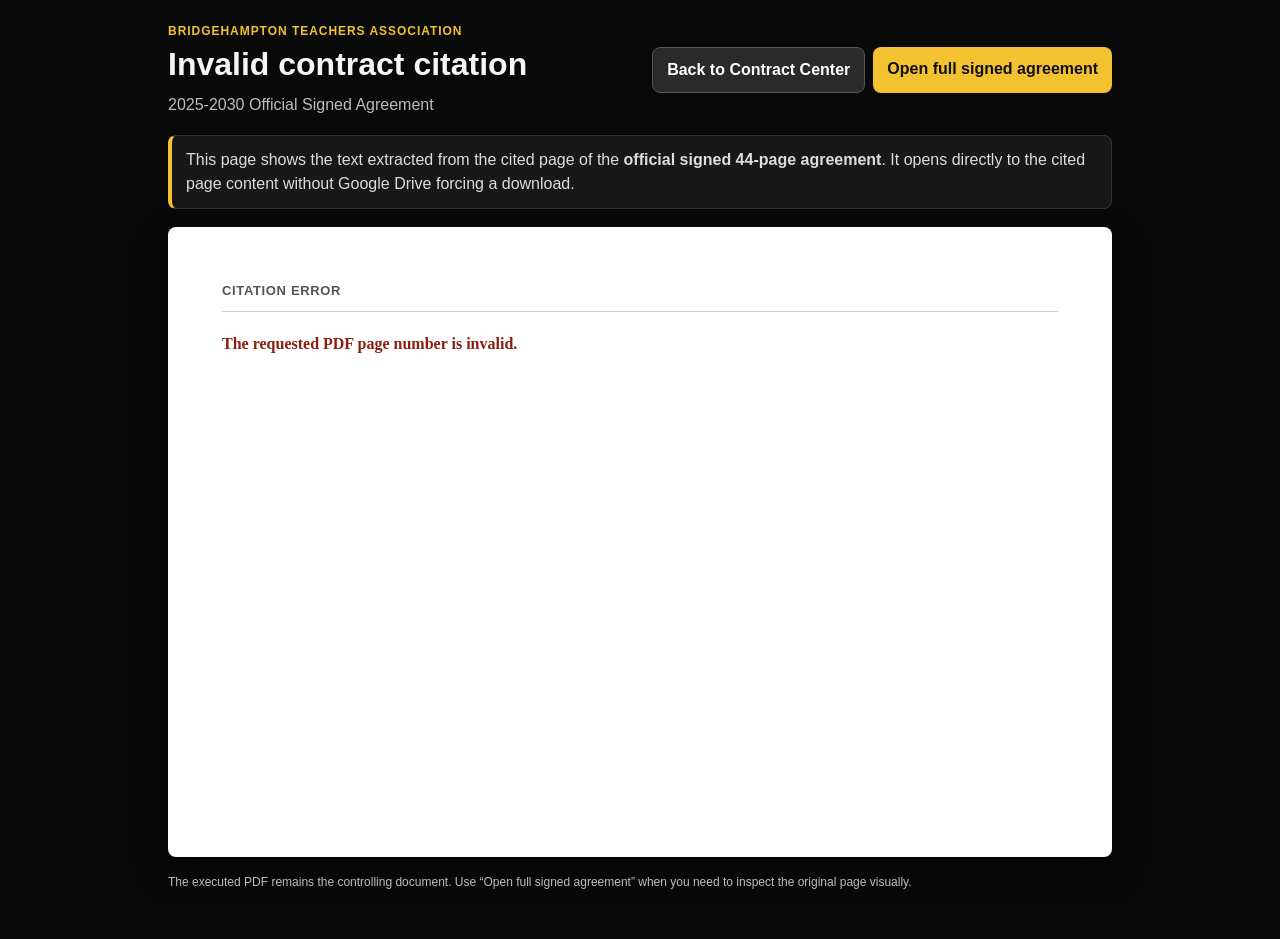
==== contract-citation.html @ 61555925 "Add exact contract citation page viewer" ====
<!doctype html>
<html lang="en">
<head>
  <meta charset="utf-8" />
  <meta name="viewport" content="width=device-width, initial-scale=1" />
  <title>BTA Contract Citation</title>
  <style>
    :root{--bg:#090909;--gold:#f2c230;--text:#f5f5f5;--muted:#bdbdbd;--paper:#fff;--ink:#111}
    *{box-sizing:border-box}body{margin:0;background:var(--bg);color:var(--text);font-family:Arial,Helvetica,sans-serif;line-height:1.5}
    .wrap{max-width:980px;margin:0 auto;padding:22px 18px 48px}.top{display:flex;gap:14px;align-items:center;justify-content:space-between;flex-wrap:wrap;margin-bottom:18px}
    h1{font-size:clamp(22px,4vw,32px);margin:0}.eyebrow{color:var(--gold);font-weight:800;text-transform:uppercase;font-size:12px;letter-spacing:.08em}.sub{color:var(--muted);margin-top:5px}
    .actions{display:flex;gap:8px;flex-wrap:wrap}.btn{display:inline-block;background:var(--gold);color:#111;font-weight:800;text-decoration:none;border-radius:8px;padding:10px 14px}.btn.secondary{background:#2a2a2a;color:#fff;border:1px solid #555}
    .notice{background:#181818;border:1px solid #333;border-left:4px solid var(--gold);padding:12px 14px;border-radius:8px;margin-bottom:18px;color:#ddd}
    .paper{background:var(--paper);color:var(--ink);border-radius:8px;padding:clamp(22px,5vw,54px);box-shadow:0 12px 36px rgba(0,0,0,.35);min-height:70vh}
    .pageTitle{font-size:13px;font-weight:800;color:#555;border-bottom:1px solid #ccc;padding-bottom:10px;margin-bottom:20px;text-transform:uppercase;letter-spacing:.05em}
    pre{font-family:"Times New Roman",Times,serif;font-size:16px;white-space:pre-wrap;word-break:normal;margin:0;line-height:1.48}.error{color:#8a1f11;font-weight:700}.foot{color:var(--muted);font-size:12px;margin-top:16px}
    @media print{body{background:#fff}.wrap{max-width:none;padding:0}.top,.notice,.foot{display:none}.paper{box-shadow:none;border-radius:0;padding:.45in}.pageTitle{color:#333}}
  </style>
</head>
<body>
  <main class="wrap">
    <div class="top">
      <div>
        <div class="eyebrow">Bridgehampton Teachers Association</div>
        <h1 id="heading">Contract citation</h1>
        <div class="sub" id="sourceLabel">2025-2030 Official Signed Agreement</div>
      </div>
      <div class="actions">
        <a class="btn secondary" href="./#contract">Back to Contract Center</a>
        <a class="btn" href="https://drive.google.com/file/d/1lnoJ27j9RpkF0gTwzAdNUCjTH04ML0H-/preview" target="_blank" rel="noopener">Open full signed agreement</a>
      </div>
    </div>

    <div class="notice">This page shows the text extracted from the cited page of the <b>official signed 44-page agreement</b>. It opens directly to the cited page content without Google Drive forcing a download.</div>

    <article class="paper">
      <div class="pageTitle" id="pageTitle">Loading cited page...</div>
      <pre id="pageText">Loading...</pre>
    </article>
    <div class="foot">The executed PDF remains the controlling document. Use “Open full signed agreement” when you need to inspect the original page visually.</div>
  </main>

  <script>
    (async () => {
      const params = new URLSearchParams(location.search);
      const page = Number(params.get('page'));
      const label = String(params.get('label') || '').trim();
      const heading = document.getElementById('heading');
      const pageTitle = document.getElementById('pageTitle');
      const pageText = document.getElementById('pageText');
      const sourceLabel = document.getElementById('sourceLabel');

      if (!Number.isInteger(page) || page < 1 || page > 44) {
        heading.textContent = 'Invalid contract citation';
        pageTitle.textContent = 'Citation error';
        pageText.textContent = 'The requested PDF page number is invalid.';
        pageText.className = 'error';
        return;
      }

      heading.textContent = `Signed Agreement — PDF Page ${page}`;
      document.title = `BTA Contract — PDF Page ${page}`;
      if (label) sourceLabel.textContent = label;
      pageTitle.textContent = `Official signed agreement · PDF page ${page} of 44`;

      try {
        const res = await fetch('data/contract-text.txt', { cache: 'no-store' });
        if (!res.ok) throw new Error('Could not load the signed contract source.');
        const all = await res.text();
        const marker = `=== PDF PAGE ${page} ===`;
        const start = all.indexOf(marker);
        if (start < 0) throw new Error(`Page ${page} was not found in the signed contract source.`);
        const bodyStart = start + marker.length;
        const next = all.indexOf('\n=== PDF PAGE ', bodyStart);
        const text = all.slice(bodyStart, next >= 0 ? next : all.length).trim();
        pageText.textContent = text || '[This signed PDF page contains no extractable text. Open the full signed agreement to view the page.]';
      } catch (err) {
        pageText.textContent = err && err.message ? err.message : 'The cited page could not be loaded.';
        pageText.className = 'error';
      }
    })();
  </script>
</body>
</html>
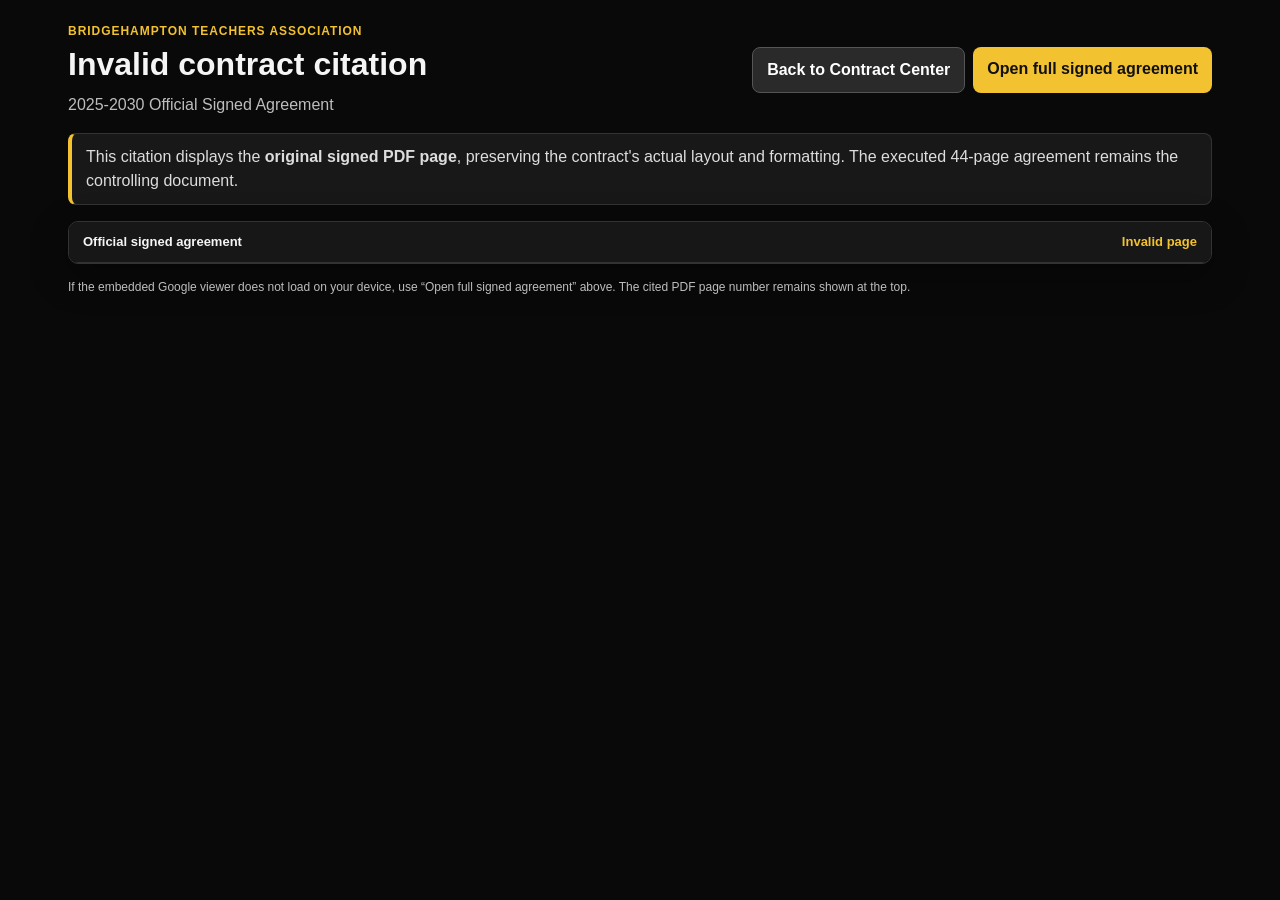
==== commit 59133f7b: "Show original signed PDF page for contract citations" ====
--- a/contract-citation.html
+++ b/contract-citation.html
@@ -5,16 +5,24 @@
   <meta name="viewport" content="width=device-width, initial-scale=1" />
   <title>BTA Contract Citation</title>
   <style>
-    :root{--bg:#090909;--gold:#f2c230;--text:#f5f5f5;--muted:#bdbdbd;--paper:#fff;--ink:#111}
-    *{box-sizing:border-box}body{margin:0;background:var(--bg);color:var(--text);font-family:Arial,Helvetica,sans-serif;line-height:1.5}
-    .wrap{max-width:980px;margin:0 auto;padding:22px 18px 48px}.top{display:flex;gap:14px;align-items:center;justify-content:space-between;flex-wrap:wrap;margin-bottom:18px}
-    h1{font-size:clamp(22px,4vw,32px);margin:0}.eyebrow{color:var(--gold);font-weight:800;text-transform:uppercase;font-size:12px;letter-spacing:.08em}.sub{color:var(--muted);margin-top:5px}
-    .actions{display:flex;gap:8px;flex-wrap:wrap}.btn{display:inline-block;background:var(--gold);color:#111;font-weight:800;text-decoration:none;border-radius:8px;padding:10px 14px}.btn.secondary{background:#2a2a2a;color:#fff;border:1px solid #555}
-    .notice{background:#181818;border:1px solid #333;border-left:4px solid var(--gold);padding:12px 14px;border-radius:8px;margin-bottom:18px;color:#ddd}
-    .paper{background:var(--paper);color:var(--ink);border-radius:8px;padding:clamp(22px,5vw,54px);box-shadow:0 12px 36px rgba(0,0,0,.35);min-height:70vh}
-    .pageTitle{font-size:13px;font-weight:800;color:#555;border-bottom:1px solid #ccc;padding-bottom:10px;margin-bottom:20px;text-transform:uppercase;letter-spacing:.05em}
-    pre{font-family:"Times New Roman",Times,serif;font-size:16px;white-space:pre-wrap;word-break:normal;margin:0;line-height:1.48}.error{color:#8a1f11;font-weight:700}.foot{color:var(--muted);font-size:12px;margin-top:16px}
-    @media print{body{background:#fff}.wrap{max-width:none;padding:0}.top,.notice,.foot{display:none}.paper{box-shadow:none;border-radius:0;padding:.45in}.pageTitle{color:#333}}
+    :root{--bg:#090909;--gold:#f2c230;--text:#f5f5f5;--muted:#bdbdbd}
+    *{box-sizing:border-box}
+    body{margin:0;background:var(--bg);color:var(--text);font-family:Arial,Helvetica,sans-serif;line-height:1.5}
+    .wrap{max-width:1180px;margin:0 auto;padding:22px 18px 42px}
+    .top{display:flex;gap:14px;align-items:center;justify-content:space-between;flex-wrap:wrap;margin-bottom:16px}
+    h1{font-size:clamp(22px,4vw,32px);margin:0}
+    .eyebrow{color:var(--gold);font-weight:800;text-transform:uppercase;font-size:12px;letter-spacing:.08em}
+    .sub{color:var(--muted);margin-top:5px}
+    .actions{display:flex;gap:8px;flex-wrap:wrap}
+    .btn{display:inline-block;background:var(--gold);color:#111;font-weight:800;text-decoration:none;border-radius:8px;padding:10px 14px;border:0}
+    .btn.secondary{background:#2a2a2a;color:#fff;border:1px solid #555}
+    .notice{background:#181818;border:1px solid #333;border-left:4px solid var(--gold);padding:11px 14px;border-radius:8px;margin-bottom:16px;color:#ddd}
+    .viewerShell{background:#111;border:1px solid #333;border-radius:10px;overflow:hidden;box-shadow:0 12px 36px rgba(0,0,0,.35)}
+    .viewerTop{display:flex;justify-content:space-between;gap:12px;align-items:center;padding:10px 14px;background:#171717;border-bottom:1px solid #333;font-size:13px;font-weight:700}
+    .viewerTop span:last-child{color:var(--gold)}
+    iframe{display:block;width:100%;height:min(82vh,1050px);min-height:650px;border:0;background:#fff}
+    .foot{color:var(--muted);font-size:12px;margin-top:14px}
+    @media(max-width:700px){.wrap{padding:14px 10px 30px}.actions{width:100%}.btn{flex:1;text-align:center}.viewerTop{align-items:flex-start;flex-direction:column}iframe{height:78vh;min-height:520px}}
   </style>
 </head>
 <body>
@@ -31,53 +39,63 @@
       </div>
     </div>
 
-    <div class="notice">This page shows the text extracted from the cited page of the <b>official signed 44-page agreement</b>. It opens directly to the cited page content without Google Drive forcing a download.</div>
+    <div class="notice">
+      This citation displays the <b>original signed PDF page</b>, preserving the contract's actual layout and formatting. The executed 44-page agreement remains the controlling document.
+    </div>
 
-    <article class="paper">
-      <div class="pageTitle" id="pageTitle">Loading cited page...</div>
-      <pre id="pageText">Loading...</pre>
-    </article>
-    <div class="foot">The executed PDF remains the controlling document. Use “Open full signed agreement” when you need to inspect the original page visually.</div>
+    <section class="viewerShell">
+      <div class="viewerTop">
+        <span id="viewerLabel">Official signed agreement</span>
+        <span id="pageLabel">Loading page…</span>
+      </div>
+      <iframe id="pdfViewer" title="Original signed BTA agreement citation page" allowfullscreen></iframe>
+    </section>
+
+    <div class="foot">If the embedded Google viewer does not load on your device, use “Open full signed agreement” above. The cited PDF page number remains shown at the top.</div>
   </main>
 
   <script>
-    (async () => {
+    (() => {
       const params = new URLSearchParams(location.search);
       const page = Number(params.get('page'));
       const label = String(params.get('label') || '').trim();
       const heading = document.getElementById('heading');
-      const pageTitle = document.getElementById('pageTitle');
-      const pageText = document.getElementById('pageText');
       const sourceLabel = document.getElementById('sourceLabel');
+      const pageLabel = document.getElementById('pageLabel');
+      const viewerLabel = document.getElementById('viewerLabel');
+      const iframe = document.getElementById('pdfViewer');
 
       if (!Number.isInteger(page) || page < 1 || page > 44) {
         heading.textContent = 'Invalid contract citation';
-        pageTitle.textContent = 'Citation error';
-        pageText.textContent = 'The requested PDF page number is invalid.';
-        pageText.className = 'error';
+        pageLabel.textContent = 'Invalid page';
+        iframe.remove();
         return;
       }
 
       heading.textContent = `Signed Agreement — PDF Page ${page}`;
       document.title = `BTA Contract — PDF Page ${page}`;
-      if (label) sourceLabel.textContent = label;
-      pageTitle.textContent = `Official signed agreement · PDF page ${page} of 44`;
+      pageLabel.textContent = `PDF page ${page} of 44`;
+      if (label) {
+        sourceLabel.textContent = label;
+        viewerLabel.textContent = label;
+      }
 
-      try {
-        const res = await fetch('data/contract-text.txt', { cache: 'no-store' });
-        if (!res.ok) throw new Error('Could not load the signed contract source.');
-        const all = await res.text();
-        const marker = `=== PDF PAGE ${page} ===`;
-        const start = all.indexOf(marker);
-        if (start < 0) throw new Error(`Page ${page} was not found in the signed contract source.`);
-        const bodyStart = start + marker.length;
-        const next = all.indexOf('\n=== PDF PAGE ', bodyStart);
-        const text = all.slice(bodyStart, next >= 0 ? next : all.length).trim();
-        pageText.textContent = text || '[This signed PDF page contains no extractable text. Open the full signed agreement to view the page.]';
-      } catch (err) {
-        pageText.textContent = err && err.message ? err.message : 'The cited page could not be loaded.';
-        pageText.className = 'error';
-      }
+      const pdfUrl = 'https://drive.google.com/uc?export=download&id=1lnoJ27j9RpkF0gTwzAdNUCjTH04ML0H-';
+      const viewerBase = `https://docs.google.com/gview?embedded=true&url=${encodeURIComponent(pdfUrl)}`;
+      const targetHash = `#:0.page.${page - 1}`;
+
+      // Load the actual signed PDF through Google's document viewer and target the cited page.
+      // Re-applying the page hash once after load improves page targeting in browsers that
+      // initially render the viewer before its internal page anchors are ready.
+      let reapplied = false;
+      iframe.src = viewerBase + targetHash;
+      iframe.addEventListener('load', () => {
+        if (reapplied) return;
+        reapplied = true;
+        window.setTimeout(() => {
+          iframe.src = viewerBase + targetHash;
+        }, 650);
+      });
     })();
   </script>
 </body>
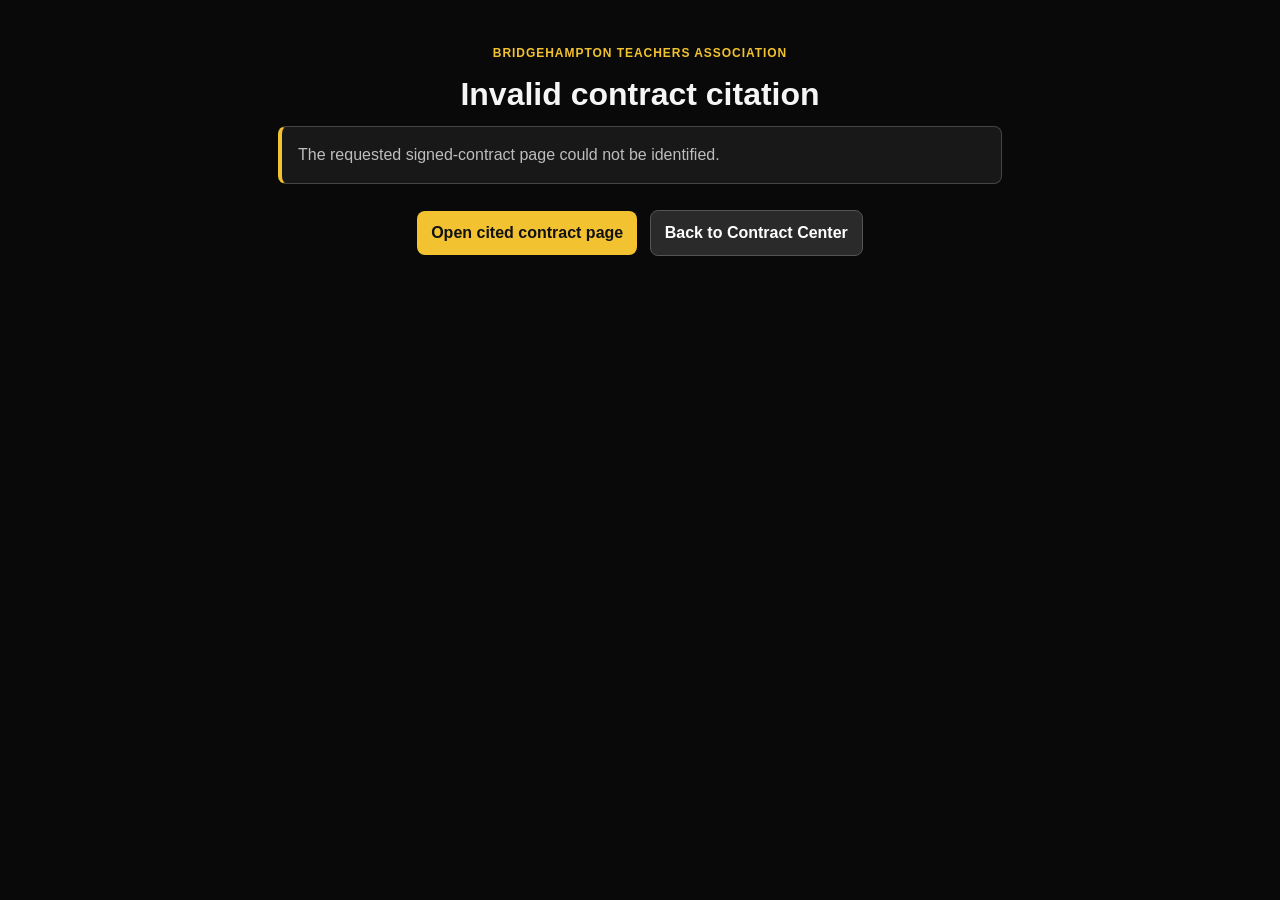
==== commit 69cc1fb4: "Route contract citations to original single-page signed PDFs" ====
--- a/contract-citation.html
+++ b/contract-citation.html
@@ -3,99 +3,100 @@
 <head>
   <meta charset="utf-8" />
   <meta name="viewport" content="width=device-width, initial-scale=1" />
+  <meta http-equiv="Cache-Control" content="no-store, no-cache, must-revalidate" />
   <title>BTA Contract Citation</title>
   <style>
     :root{--bg:#090909;--gold:#f2c230;--text:#f5f5f5;--muted:#bdbdbd}
-    *{box-sizing:border-box}
-    body{margin:0;background:var(--bg);color:var(--text);font-family:Arial,Helvetica,sans-serif;line-height:1.5}
-    .wrap{max-width:1180px;margin:0 auto;padding:22px 18px 42px}
-    .top{display:flex;gap:14px;align-items:center;justify-content:space-between;flex-wrap:wrap;margin-bottom:16px}
-    h1{font-size:clamp(22px,4vw,32px);margin:0}
-    .eyebrow{color:var(--gold);font-weight:800;text-transform:uppercase;font-size:12px;letter-spacing:.08em}
-    .sub{color:var(--muted);margin-top:5px}
-    .actions{display:flex;gap:8px;flex-wrap:wrap}
-    .btn{display:inline-block;background:var(--gold);color:#111;font-weight:800;text-decoration:none;border-radius:8px;padding:10px 14px;border:0}
-    .btn.secondary{background:#2a2a2a;color:#fff;border:1px solid #555}
-    .notice{background:#181818;border:1px solid #333;border-left:4px solid var(--gold);padding:11px 14px;border-radius:8px;margin-bottom:16px;color:#ddd}
-    .viewerShell{background:#111;border:1px solid #333;border-radius:10px;overflow:hidden;box-shadow:0 12px 36px rgba(0,0,0,.35)}
-    .viewerTop{display:flex;justify-content:space-between;gap:12px;align-items:center;padding:10px 14px;background:#171717;border-bottom:1px solid #333;font-size:13px;font-weight:700}
-    .viewerTop span:last-child{color:var(--gold)}
-    iframe{display:block;width:100%;height:min(82vh,1050px);min-height:650px;border:0;background:#fff}
-    .foot{color:var(--muted);font-size:12px;margin-top:14px}
-    @media(max-width:700px){.wrap{padding:14px 10px 30px}.actions{width:100%}.btn{flex:1;text-align:center}.viewerTop{align-items:flex-start;flex-direction:column}iframe{height:78vh;min-height:520px}}
+    *{box-sizing:border-box}body{margin:0;background:var(--bg);color:var(--text);font-family:Arial,Helvetica,sans-serif;line-height:1.5}
+    .wrap{max-width:760px;margin:0 auto;padding:44px 18px;text-align:center}h1{font-size:clamp(22px,4vw,32px);margin:8px 0}
+    .eyebrow{color:var(--gold);font-weight:800;text-transform:uppercase;font-size:12px;letter-spacing:.08em}.sub{color:var(--muted);margin:8px 0 22px}
+    .btn{display:inline-block;background:var(--gold);color:#111;font-weight:800;text-decoration:none;border-radius:8px;padding:10px 14px;margin:4px}
+    .btn.secondary{background:#2a2a2a;color:#fff;border:1px solid #555}.error{background:#181818;border:1px solid #444;border-left:4px solid var(--gold);padding:16px;border-radius:8px;text-align:left}
   </style>
 </head>
 <body>
   <main class="wrap">
-    <div class="top">
-      <div>
-        <div class="eyebrow">Bridgehampton Teachers Association</div>
-        <h1 id="heading">Contract citation</h1>
-        <div class="sub" id="sourceLabel">2025-2030 Official Signed Agreement</div>
-      </div>
-      <div class="actions">
-        <a class="btn secondary" href="./#contract">Back to Contract Center</a>
-        <a class="btn" href="https://drive.google.com/file/d/1lnoJ27j9RpkF0gTwzAdNUCjTH04ML0H-/preview" target="_blank" rel="noopener">Open full signed agreement</a>
-      </div>
+    <div class="eyebrow">Bridgehampton Teachers Association</div>
+    <h1 id="heading">Opening original contract page...</h1>
+    <div class="sub" id="status">Loading the cited page from the official signed 2025-2030 agreement.</div>
+    <div id="fallback" hidden>
+      <a class="btn" id="openPage" href="#" target="_self">Open cited contract page</a>
+      <a class="btn secondary" href="./#contract">Back to Contract Center</a>
     </div>
-
-    <div class="notice">
-      This citation displays the <b>original signed PDF page</b>, preserving the contract's actual layout and formatting. The executed 44-page agreement remains the controlling document.
-    </div>
-
-    <section class="viewerShell">
-      <div class="viewerTop">
-        <span id="viewerLabel">Official signed agreement</span>
-        <span id="pageLabel">Loading page…</span>
-      </div>
-      <iframe id="pdfViewer" title="Original signed BTA agreement citation page" allowfullscreen></iframe>
-    </section>
-
-    <div class="foot">If the embedded Google viewer does not load on your device, use “Open full signed agreement” above. The cited PDF page number remains shown at the top.</div>
   </main>
-
   <script>
     (() => {
+      const pageFiles = {
+      1: "1ghe1OCL_CqTdMr2fF1P4y_IDGar7WW0H",
+      2: "1mB6dc-0nMoKTd3zITanIU9kaJwOrjhtV",
+      3: "1pg7O0GstzPulBHE4Jx6dl9WY0KRjHVnM",
+      4: "1TvoGalVfbPAMGY_I-pK43uzci27NC5Rr",
+      5: "11TqrvBddzyrNf-V4slwT-UlIsrAvq5e3",
+      6: "13wQQ9zouXJiem0kGObs2iAkswrH3u3wc",
+      7: "1lsMX3iFGJwRXk7F0TVsK-6F1P9-tsFnz",
+      8: "1pesWb0g-l94ldF1H53LCX6BG9exxp3hr",
+      9: "1rKQQaE5rPikvrbby2h8GYFeJ7KJR92et",
+      10: "1HRZqYcFUArT1hfsXTDfd6YbpsUJIUvbQ",
+      11: "1oTsHXns2aSEdjDGvpGystIi61kXAn3rQ",
+      12: "1cwznNh6vA7F6EYVmKEQp02StM2Z5lGPm",
+      13: "1BF4DK_hX1pGaeFBNIpc-2v-mOLyv3d3a",
+      14: "1Jg8AybzxSQl23ZxCEcJC8gkCU0bP9rMP",
+      15: "1IoG20fH_bJhZewOmtaIXb7n7HUTuIWvP",
+      16: "1RVzvlq5JwMDRBi7TyBNYwEtIr9cjqiFf",
+      17: "11Qbp3EJ3rAiXt2P9pQvWmb3nHoCBpq8b",
+      18: "1zUkX8KRQB_tmkrHNxqujHXl7UyU7NM05",
+      19: "1naSrcC9G1oVMTjMG-Uji6L9ZMRROtlJf",
+      20: "1pJWAAb1l3ktUED2jmOVv8cIpTRN-Nkhh",
+      21: "1DsOigZoNMi01t-alsCQeq_qQRuYMjrf8",
+      22: "1XvhARmfUT5JL-3V2XB-WIzZ3lhkWqKPM",
+      23: "1vl0wMUiOFe2DxjRNSlLmeveF6MGH5xMd",
+      24: "1QvEZl0VC42xs4u0mFm_kL50fDLgUk532",
+      25: "1EFXWNff06EQW0wmNMI0g29vNgEBhyerO",
+      26: "1KnTW0-NaVcfiTLVAfJfiUtFicArAViSP",
+      27: "1jPutbh6o-wWLsJOG3HB6XJHxaXGTlRlH",
+      28: "1O-Wc7JI6HonlYmv9ymJhKGvZ8bbbb1DM",
+      29: "1ZC-Cr5BrLfPogGG2bLrhrCMD79VoVk3w",
+      30: "1Koz4n1h4ZezMoyJevHxt0EKCjnoNk9W8",
+      31: "1SZqamB-a7N2LrR8fZBcmMa3eh9IVXCif",
+      32: "1Q1m9Z79lzjsSQCTzK1Jug9vMI-zczYTV",
+      33: "1q5uEsk8AwQQvgzy_5Etysc_a57tMg84L",
+      34: "1kA5i-utk3rN9iZwMpiCRTyIcQPSvAPJp",
+      35: "1rWY3qXvBQEFboNgGNLEvan_BR0Ipu5NJ",
+      36: "1UC4oHjpVwpU3ESzPoKFtw8WJWerLWW-t",
+      37: "1zA_MA0UHLQkwumH-0XJsWZjO7gG1kmF4",
+      38: "15xQJE7X2zq3LGdIUYneA-uFuvyaHvIZZ",
+      39: "1O473wbkfGf8_3SLJK9f2UeG_nlnZXKWK",
+      40: "13cjkjLIgeycqaUxrX93NbTjUxcHk1yoh",
+      41: "1xYysiIm04JVb_j4mlal5UarrWyi_HDFw",
+      42: "1X9oM_lteZR6R8CJz-71znIO_-p0Y6EeN",
+      43: "1_YgwKpYOGYtCuihvCMHOhJeeyHGhSQLG",
+      44: "1vHJFKDJWjhrnCDHIiQQuz4s20xfAzQyU"
+      };
       const params = new URLSearchParams(location.search);
       const page = Number(params.get('page'));
-      const label = String(params.get('label') || '').trim();
+      const fileId = pageFiles[page];
       const heading = document.getElementById('heading');
-      const sourceLabel = document.getElementById('sourceLabel');
-      const pageLabel = document.getElementById('pageLabel');
-      const viewerLabel = document.getElementById('viewerLabel');
-      const iframe = document.getElementById('pdfViewer');
+      const status = document.getElementById('status');
+      const fallback = document.getElementById('fallback');
+      const openPage = document.getElementById('openPage');
 
-      if (!Number.isInteger(page) || page < 1 || page > 44) {
+      if (!Number.isInteger(page) || !fileId) {
         heading.textContent = 'Invalid contract citation';
-        pageLabel.textContent = 'Invalid page';
-        iframe.remove();
+        status.innerHTML = '<div class="error">The requested signed-contract page could not be identified.</div>';
+        fallback.hidden = false;
+        openPage.hidden = true;
         return;
       }
 
-      heading.textContent = `Signed Agreement — PDF Page ${page}`;
-      document.title = `BTA Contract — PDF Page ${page}`;
-      pageLabel.textContent = `PDF page ${page} of 44`;
-      if (label) {
-        sourceLabel.textContent = label;
-        viewerLabel.textContent = label;
-      }
+      document.title = `BTA Contract - PDF Page ${page}`;
+      heading.textContent = `Opening original PDF page ${page}`;
+      status.textContent = 'This is the original page extracted directly from the signed 44-page agreement; no text or formatting has been recreated.';
+      const target = `https://drive.google.com/file/d/${fileId}/preview`;
+      openPage.href = target;
+      fallback.hidden = false;
 
-      const pdfUrl = 'https://drive.google.com/uc?export=download&id=1lnoJ27j9RpkF0gTwzAdNUCjTH04ML0H-';
-      const viewerBase = `https://docs.google.com/gview?embedded=true&url=${encodeURIComponent(pdfUrl)}`;
-      const targetHash = `#:0.page.${page - 1}`;
-
-      // Load the actual signed PDF through Google's document viewer and target the cited page.
-      // Re-applying the page hash once after load improves page targeting in browsers that
-      // initially render the viewer before its internal page anchors are ready.
-      let reapplied = false;
-      iframe.src = viewerBase + targetHash;
-      iframe.addEventListener('load', () => {
-        if (reapplied) return;
-        reapplied = true;
-        window.setTimeout(() => {
-          iframe.src = viewerBase + targetHash;
-        }, 650);
-      });
+      // Each citation PDF contains exactly one original page, so Drive page 1 is the cited page.
+      window.setTimeout(() => location.replace(target), 120);
     })();
   </script>
 </body>
